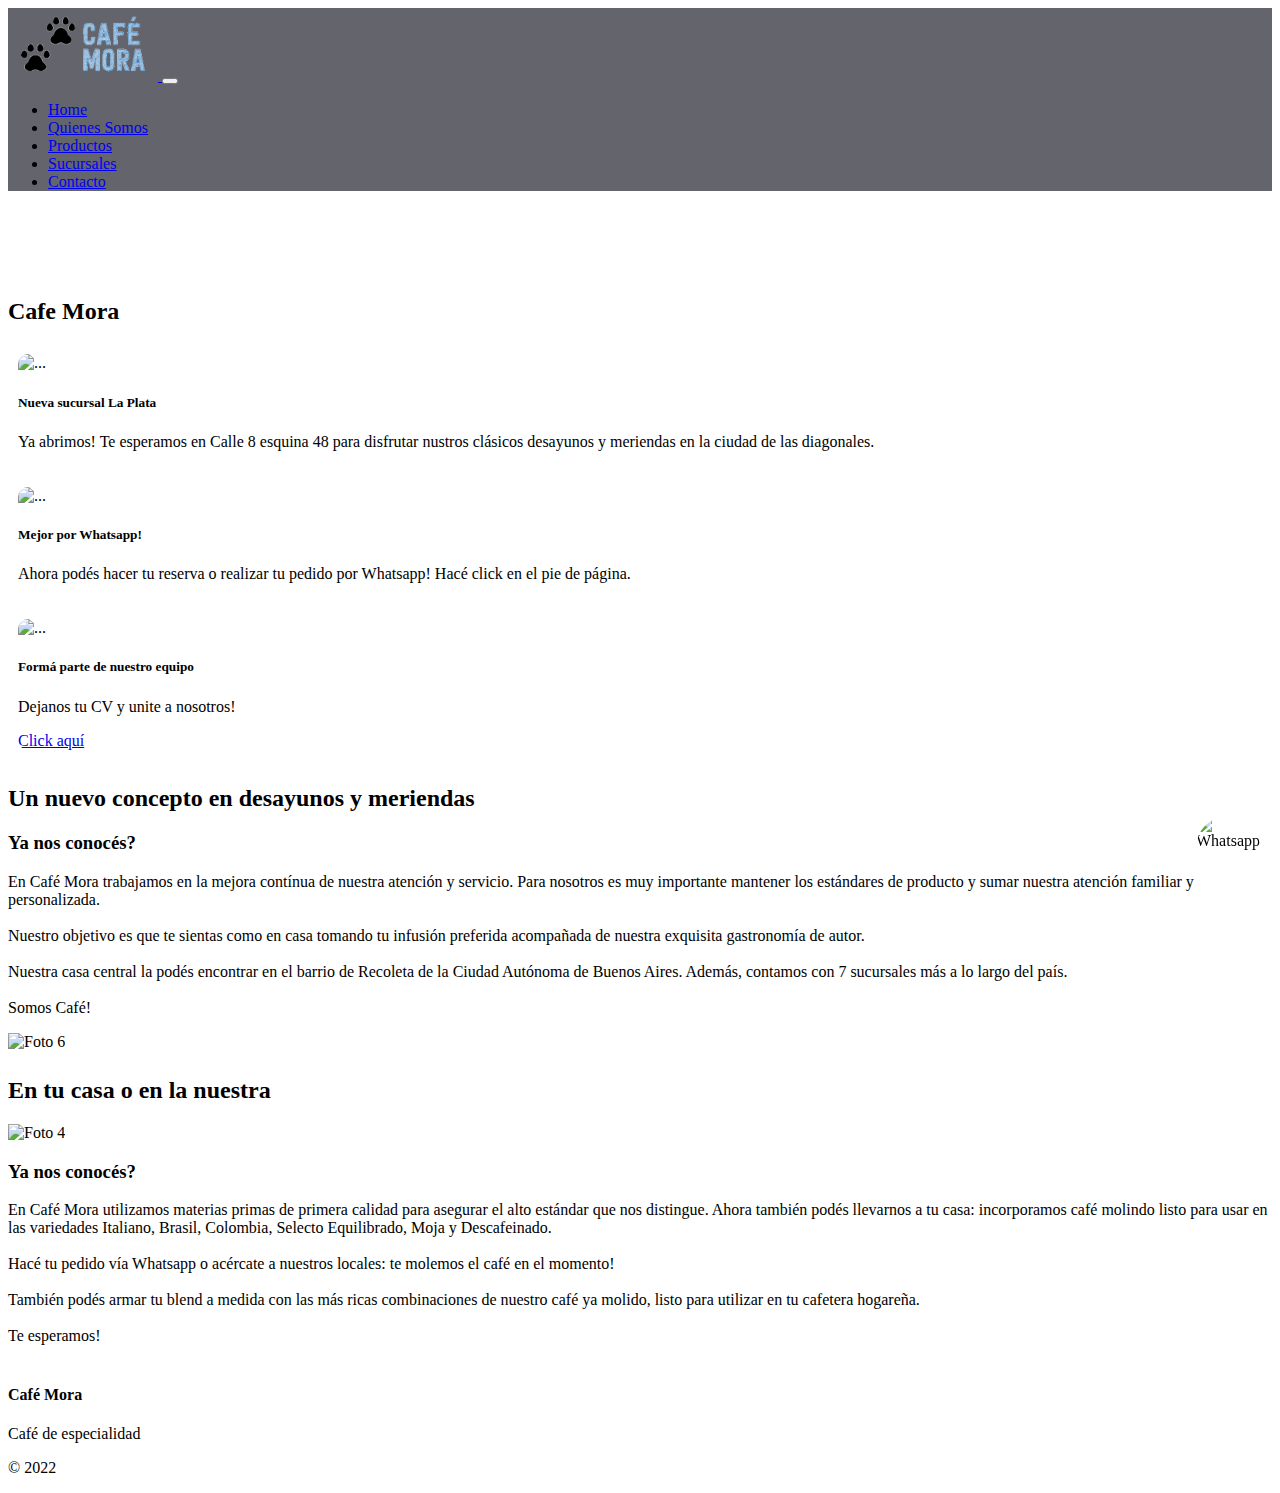
==== index.html @ 899556d9 "ultimos cambios" ====
<!DOCTYPE html>
<html lang="en">
<head>
    <meta charset="UTF-8">
    <meta http-equiv="X-UA-Compatible" content="IE=edge">
    <meta name="viewport" content="width=device-width, initial-scale=1.0">
    <link href="https://cdn.jsdelivr.net/npm/bootstrap@5.2.0/dist/css/bootstrap.min.css" rel="stylesheet" integrity="sha384-gH2yIJqKdNHPEq0n4Mqa/HGKIhSkIHeL5AyhkYV8i59U5AR6csBvApHHNl/vI1Bx" crossorigin="anonymous">
    <link rel="stylesheet" href="styles.css">
    <link rel="preconnect" href="https://fonts.googleapis.com">
    <link rel="preconnect" href="https://fonts.gstatic.com" crossorigin>
    <link href="https://fonts.googleapis.com/css2?family=Montserrat:wght@300;400;700&family=Poppins:wght@100;200;300&display=swap" rel="stylesheet">
    
    <title>Mora - Café de especialidad</title>
</head>
<body>
<nav class="navbar navbar-expand-sm navbar-dark fondo">
    <div class="container-fluid">
            <a class="navbar-brand" href="index.html">
                <img src="../img/logomora1.PNG" alt="" width="150">
            </a>

        <button class="navbar-toggler" 
            type="button" 
            data-bs-toggle="collapse" 
            data-bs-target="#navbarSupportedContent" 
            aria-controls="navbarSupportedContent" 
            aria-expanded="false" 
            aria-label="Toggle navigation">
            
            <span class="navbar-toggler-icon"></span>
        </button>

            <div class="collapse navbar-collapse" id="navbarSupportedContent">
                <ul class="navbar-nav ms-auto">
                    <li class="nav-item"><a class="nav-link" href="index.html">Home</a></li>
                    <li class="nav-item"><a class="nav-link" href="./pages/sobrenosotros.html">Quienes Somos</a></li>
                    <li class="nav-item"><a class="nav-link" href="./pages/productos.html">Productos</a></li>
                    <li class="nav-item"><a class="nav-link" href="#">Sucursales</a></li>
                    <li class="nav-item"><a class="nav-link" href="./pages/contacto.html">Contacto</a></li>
                </ul>
            </div>
        </div>
</nav>

<section>

    <div id="carouselExampleSlidesOnly" class="carousel slide" data-bs-ride="carousel">
        <div class="carousel-inner">
          <div class="carousel-item active">
            <img src="https://i.ibb.co/XDYPFXR/Stock-Snap-XDUMGWPQMS.jpg" class="d-block w-100" alt="">
          </div>
          <div class="carousel-item">
            <img src="https://i.ibb.co/Qbb7ZpJ/fotocafe7.jpg" class="d-block w-100" alt="">
          </div>
          <div class="carousel-item">
              <img src="https://i.ibb.co/S0FZd4n/Stock-Snap-T2-DS9-PUWRZ.jpg" class="d-block w-100" alt="">
          </div>
          <div class="carousel-item">
                <img src="https://i.ibb.co/ZfSyP6X/Stock-Snap-V7-HJ1-MBGUP.jpg" class="d-block w-100" alt="">
          </div>
        </div>
      </div> 

</section>

<section>
    <div id="fondocards">
        <div class="container-md p-5">
            <div class="row pt-5">
                <h2 class="text-center pb-5 pt-5 h1">Cafe Mora</h2>

            </div>
            <div class="class row">
                <div class="col-sm">
                    <div class="card w-100 card-border mb-5">
                        <img src="https://www.santander.com/es/stories/work-cafe-el-innovador-concepto-de-oficina-bancaria-del-santander/_jcr_content/root/story/bottomParsys/columns_132508437/col_2/resource_composer/resource-composer__composition-three-1.coreimg.jpeg/1603966155166/im-storie-workcafe-291020-1.jpeg" 
                        class="card-img-top" alt="...">
                        <div class="card-body">
                          <h5 class="card-title">Nueva sucursal La Plata</h5>
                          <p class="card-text">Ya abrimos! Te esperamos en Calle 8 esquina 48 para disfrutar nustros clásicos desayunos y meriendas en la ciudad de las diagonales. </p>
                        </div>
                      </div>
                </div>
                <div class="col-sm">
                    <div class="card w-100 card-border mb-5">
                        <img src="https://img.unocero.com/2022/03/dima-solomin-upBKRmHJrCI-unsplash-1024x683.jpg" 
                        class="card-img-top" alt="...">
                        <div class="card-body">
                          <h5 class="card-title">Mejor por Whatsapp!</h5>
                          <p class="card-text">Ahora podés hacer tu reserva o realizar tu pedido por Whatsapp! Hacé click en el pie de página.</p>
                        </div>
                      </div>
                </div>
                <div class="col-sm">
                    <div class="card w-100 card-border mb-5">
                        <img src="https://previews.123rf.com/images/dolgachov/dolgachov1608/dolgachov160803272/61180712-concepto-de-equipo-cafeter%C3%ADa-personas-y-tecnolog%C3%ADa-barista-mujer-haciendo-caf%C3%A9-por-m%C3%A1quina-de-caf%C3%A9-e.jpg" 
                        class="card-img-top" alt="...">
                        <div class="card-body">
                          <h5 class="card-title">Formá parte de nuestro equipo</h5>
                          <p class="card-text">Dejanos tu CV y unite a nosotros!</p>
                          <a href="#" class="btn btn-primary">Click aquí</a>
                        </div>
                      </div>
                </div>
            </div>

        </div>

    </div>


</section>

<section class="bg-light">
  <div class="container">
    <div class="row mb-3">
      <div class="offset-lg-3 col-lg-6 text-center">
        <h2 class="border-bottom border-primary border-4 pb-3">Un nuevo concepto en desayunos y meriendas</h2>

      </div>

    </div>
    <div class="row align-items-center">
      <div class="col-lg-5 offset-lg-2 col-md8 ">
        <h3>Ya nos conocés?</h3>
        <p>
          En Café Mora trabajamos en la mejora contínua de nuestra atención y servicio. Para nosotros es muy importante mantener los estándares de producto y sumar nuestra atención familiar y personalizada. 
          <br>
          <br>
          Nuestro objetivo es que te sientas como en casa tomando tu infusión preferida acompañada de nuestra exquisita gastronomía de autor.
          <br>
          <br>
          Nuestra casa central la podés encontrar en el barrio de Recoleta de la Ciudad Autónoma de Buenos Aires.
          Además, contamos con 7 sucursales más a lo largo del país.
          <br>
          <br>
          Somos Café!
        </p>

      </div>
      <div class="col lg-3 col md-4">
        <img src="./img/fotocafe7.jpg" alt="Foto 6" class="img-fluid">

      </div>

    </div>
  </div>

</section>

<section class="bg-white">
    <div class="container">

      <div class="container">
        <div class="row mb-3">
          <div class="offset-lg-3 col-lg-6 text-center">
            <h2 class="border-bottom border-primary border-4 pb-3">En tu casa o en la nuestra</h2>
    
          </div>
    
        </div>
        <div class="row align-items-center">
          <div class="offset lg-2 col lg-3 col md-4">
            <img src="./img/fotocafe4.jpg" alt="Foto 4" class="img-fluid">
    
          </div>
          <div class="col-lg-5 col-md-8 ">
            <h3>Ya nos conocés?</h3>
            <p>
              En Café Mora utilizamos materias primas de primera calidad para asegurar el alto estándar que nos distingue.
              Ahora también podés llevarnos a tu casa: incorporamos café molindo listo para usar en las variedades Italiano, Brasil, Colombia, Selecto Equilibrado, Moja y Descafeinado.  
              <br>
              <br>
              Hacé tu pedido vía Whatsapp o acércate a nuestros locales: te molemos el café en el momento! 
              <br>
              <br>
              También podés armar tu blend a medida con las más ricas combinaciones de nuestro café ya molido, listo para utilizar en tu cafetera hogareña.
              <br>
              <br>
              Te esperamos!
            </p>
    
          </div>

    
        </div>
      </div>




</section>

<footer class="text-center pt-5 pb-5 bg-secondary text-light">

  <h4>Café Mora</h4>
  <p>Café de especialidad</p>

  <p>© 2022</p>
</footer>

<div>
  <img class="btn-whatsapp" src="https://clientes.dongee.com/whatsapp.png" width="64" height="64" alt="Whatsapp" onclick="window.location.href='https://wa.me/5491161808947?text=Hola!%20Estoy%20interesado%20en%20tu%20servicio'">
</div>






<script src="https://cdn.jsdelivr.net/npm/bootstrap@5.2.0/dist/js/bootstrap.bundle.min.js" 
integrity="sha384-A3rJD856KowSb7dwlZdYEkO39Gagi7vIsF0jrRAoQmDKKtQBHUuLZ9AsSv4jD4Xa" 
crossorigin="anonymous"></script>

</body>
</html>
---- styles.css ----
section {
  padding: 3px 0;
}

.card-border {
    border: solid 10px white;
    border-radius: 20px;
    overflow: hidden;
    transition: all ease-out 0.2s;
}

.card-border:hover {
    transform: scale(1.05)
}


#fondocards {
    background-color: rgb(255, 255, 255);
    background: url(img/fondocards.jpg);
    background-repeat: repeat-x;
    background-size: 94%;
    margin-top: -10px;
}

.navbar {
  background-color: #64646d;
}

.carousel-inner {
    max-height: 40rem;
}

.carousel-item {
    max-height: 40rem;
}

.bodycontacto {
    background: rgb(238,174,202);
    background: linear-gradient(90deg, rgba(238,174,202,1) 0%, rgba(148,187,233,1) 100%);
}

.form_input {
  font-family: inherit;
  font-size: 0.8rem;
  padding: .8em 1.5em;
  
}

.form_cta {
  font-family: inherit;
  background-color: #089FE0;
  color: #fff;
  border: none;
  font-weight: 300;
  font-size: 1rem;
  padding: .7rem 0rem;
  border-radius: .2em;
  cursor: pointer;
  font-weight: 400;
  
}

.form {
 background: rgb(238,174,202);
  background: linear-gradient(90deg, rgba(238,174,202,1) 0%, rgba(148,187,233,1) 100%);
  width: 90%;
  margin: auto;
  max-width: 400px;
  border-radius: 1em;
  padding: 3.5em 1.5em;
  outline: none;
  border: none;
  border: 1px solid black;
  border-radius: 0.2em;

}

.form_input--message {
  resize: none;
  padding: 1.8em 1em;
  margin-bottom: .5em;
}

.form_container{
  width: 100%;
  display: grid;
  gap: 1em;
  grid-auto-columns: 100%;

}

.form_title {
  text-align: center;
  font-size: 1.3rem;
  margin-bottom: 1.4em;

}

.parrafo2 {
    font-size: 1.8rem;

}
/*BOTON DE WHATSAPP*/
img.btn-whatsapp {
    display: block !important;
    position: fixed;
    z-index: 9999999;
    bottom: 20px;
    right: 20px;
    cursor: pointer;
    border-radius:100px !important;
    }
    img.btn-whatsapp:hover{
    border-radius:100px !important;
    -webkit-box-shadow: 0px 0px 15px 0px rgba(7,94,84,1); 
    -moz-box-shadow: 0px 0px 15px 0px rgba(7,94,84,1);
    box-shadow: 0px 0px 15px 0px rgba(7,94,84,1);
    transition-duration: 1s;
    }

    /*GALERIA*/

.grid_gal_item {
        display: flex;
        align-items: center;
        justify-content: center;
      
        background-color: #03afff;
        border-radius: 4px;
        transition: transform 0.3s ease-in-out;
      
        background-size: cover;
        background-position: center;
        background-repeat: no-repeat;
      }
      
.grid_gal_item:hover {
        filter: opacity(0.9);
        transform: scale(1.04);
      }
      
.grid_gal_container {
        display: grid;
        grid-template-columns: repeat(auto-fill, minmax(250px, 1fr));
        grid-auto-rows: minmax(200px, auto);
        gap: 20px;
        padding: 20px;
        grid-auto-flow: dense;
      }
@media (min-width: 500px) {
        .wide {
          grid-column: span 2;
        }
      
        .tall {
          grid-row: span 2;
        }
      }

.contactofondo {
background: rgb(238,174,202);
background: linear-gradient(90deg, rgba(238,174,202,1) 0%, rgba(148,187,233,1) 100%);
}
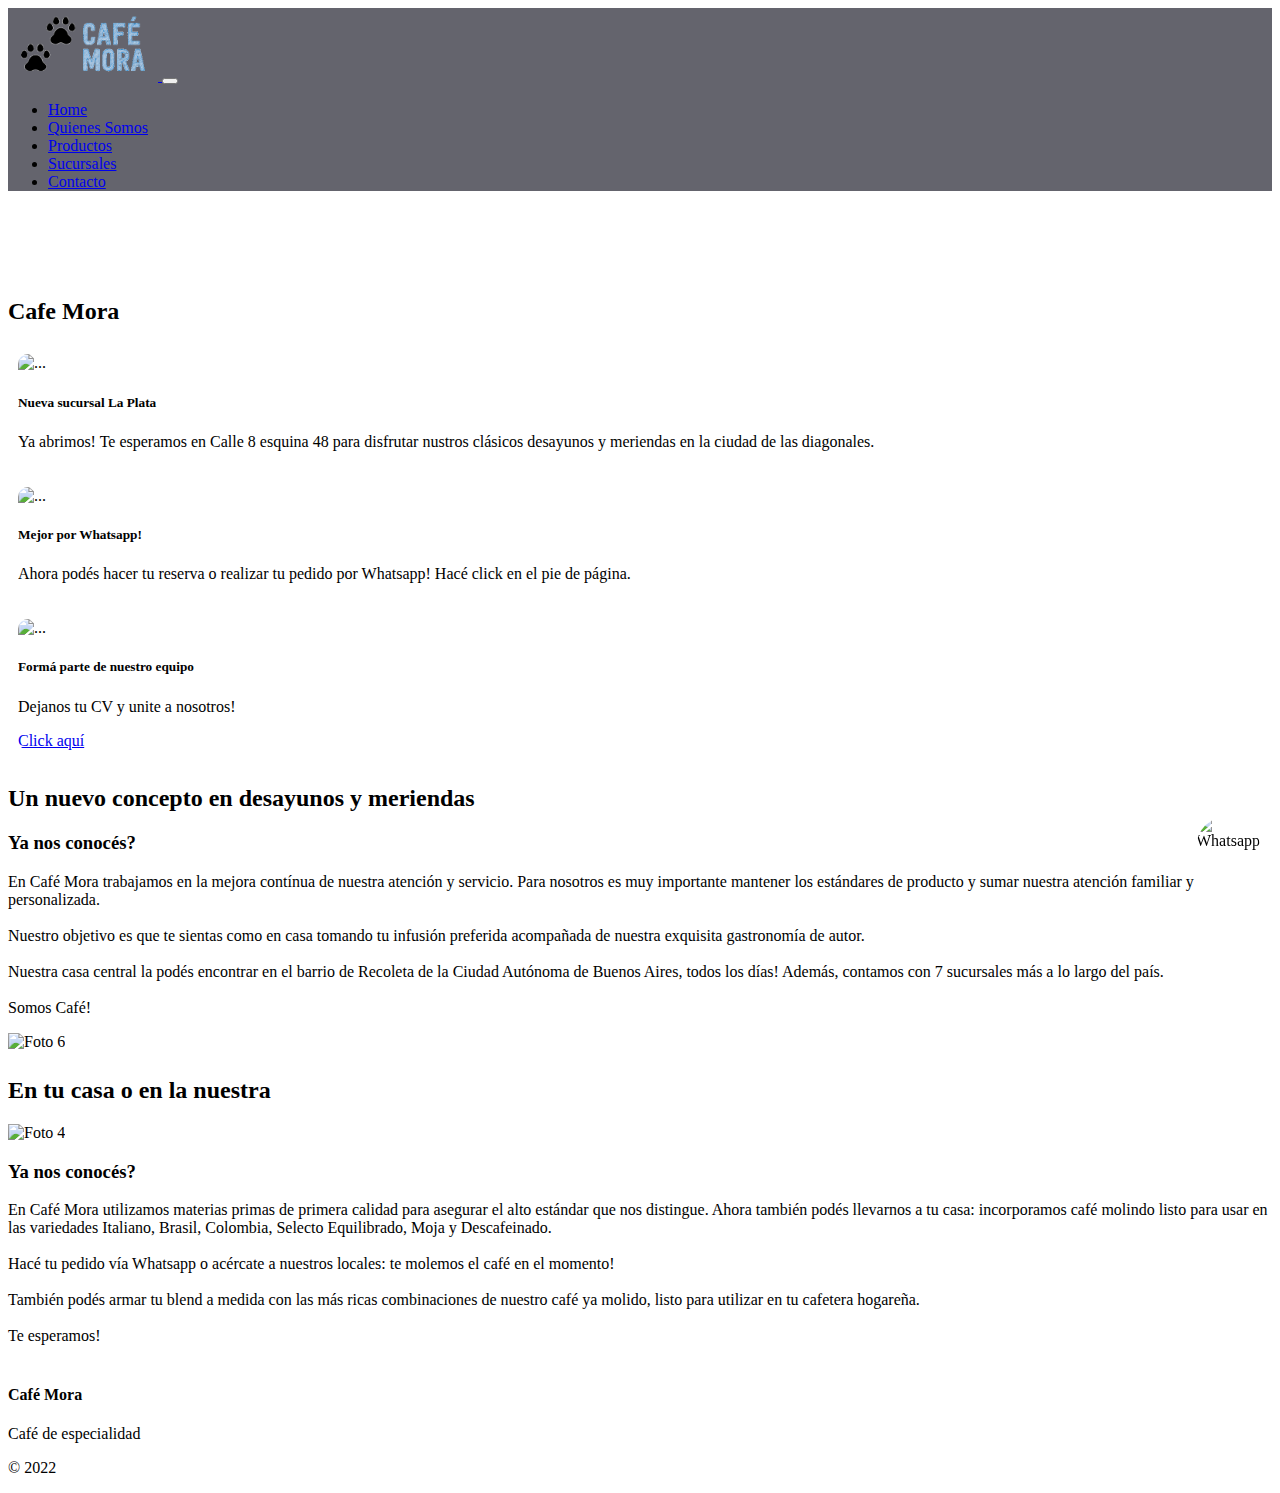
==== commit 4c0f7295: "cambios" ====
--- a/index.html
+++ b/index.html
@@ -130,7 +130,7 @@
           Nuestro objetivo es que te sientas como en casa tomando tu infusión preferida acompañada de nuestra exquisita gastronomía de autor.
           <br>
           <br>
-          Nuestra casa central la podés encontrar en el barrio de Recoleta de la Ciudad Autónoma de Buenos Aires.
+          Nuestra casa central la podés encontrar en el barrio de Recoleta de la Ciudad Autónoma de Buenos Aires, todos los días!
           Además, contamos con 7 sucursales más a lo largo del país.
           <br>
           <br>
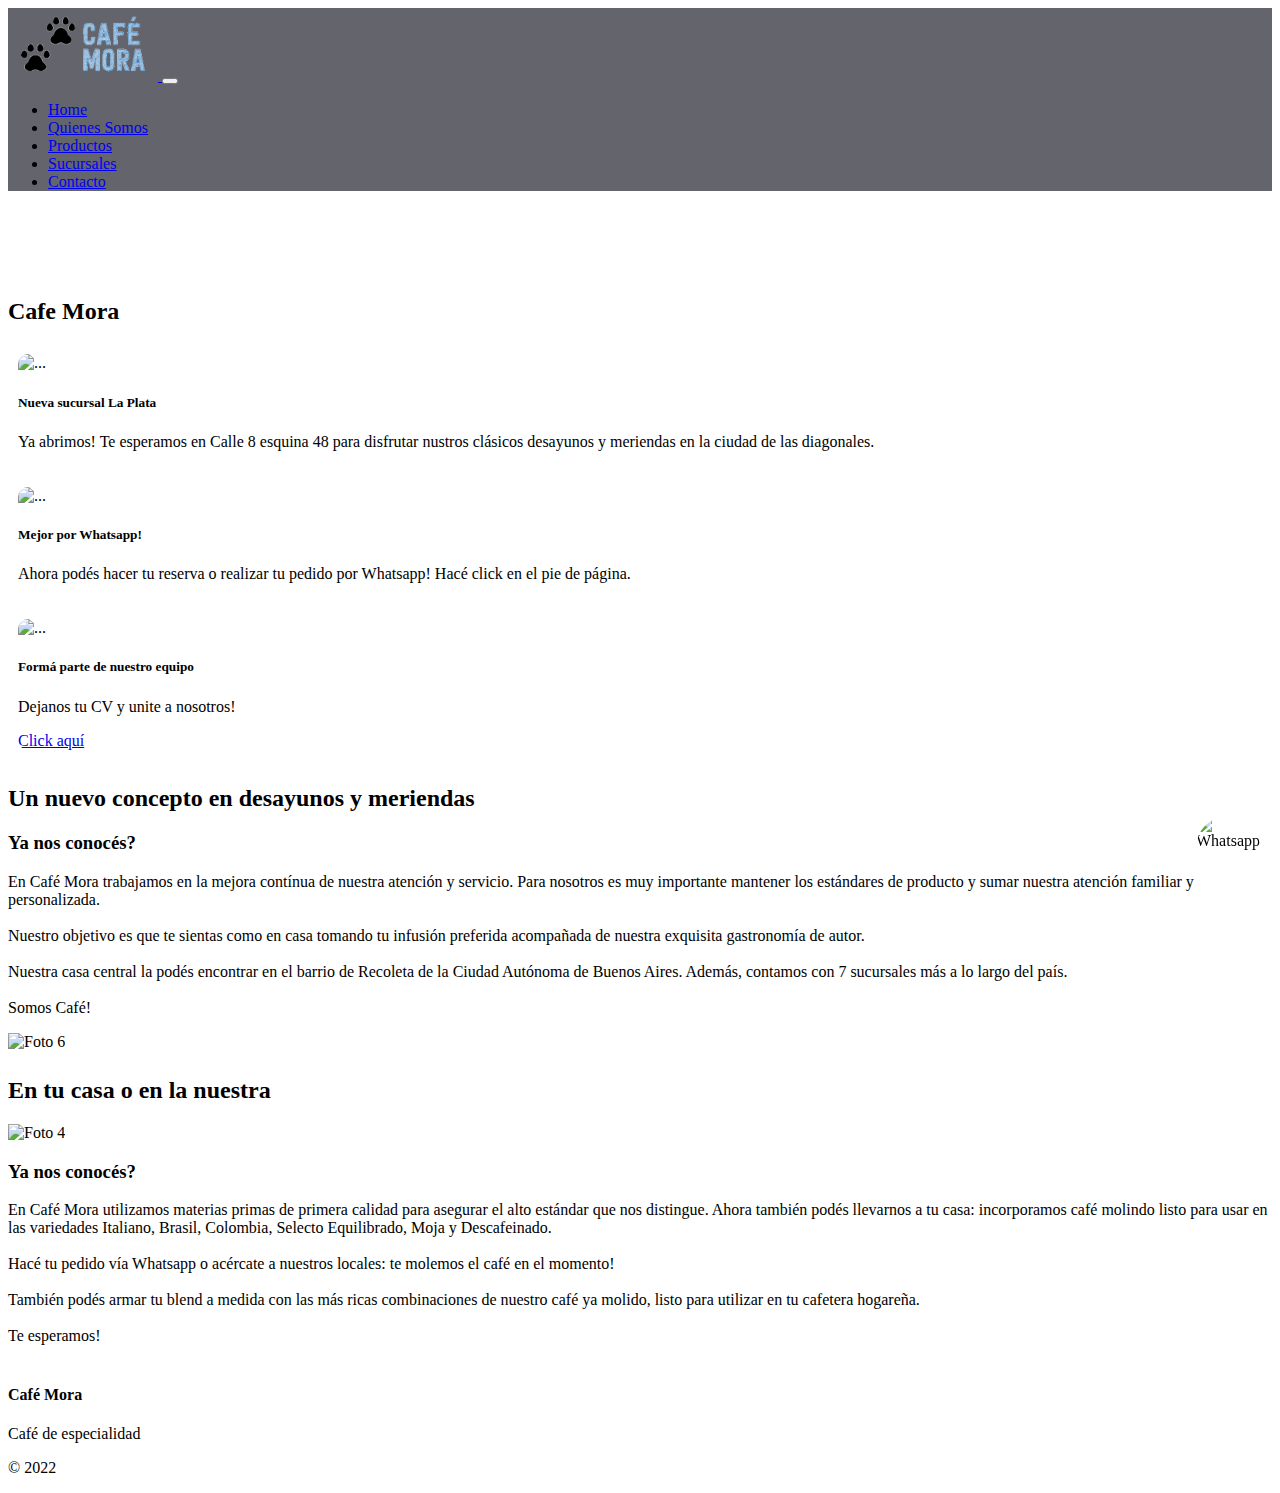
==== commit 31ee23f9: "cambios" ====
--- a/index.html
+++ b/index.html
@@ -130,7 +130,7 @@
           Nuestro objetivo es que te sientas como en casa tomando tu infusión preferida acompañada de nuestra exquisita gastronomía de autor.
           <br>
           <br>
-          Nuestra casa central la podés encontrar en el barrio de Recoleta de la Ciudad Autónoma de Buenos Aires, todos los días!
+          Nuestra casa central la podés encontrar en el barrio de Recoleta de la Ciudad Autónoma de Buenos Aires.
           Además, contamos con 7 sucursales más a lo largo del país.
           <br>
           <br>
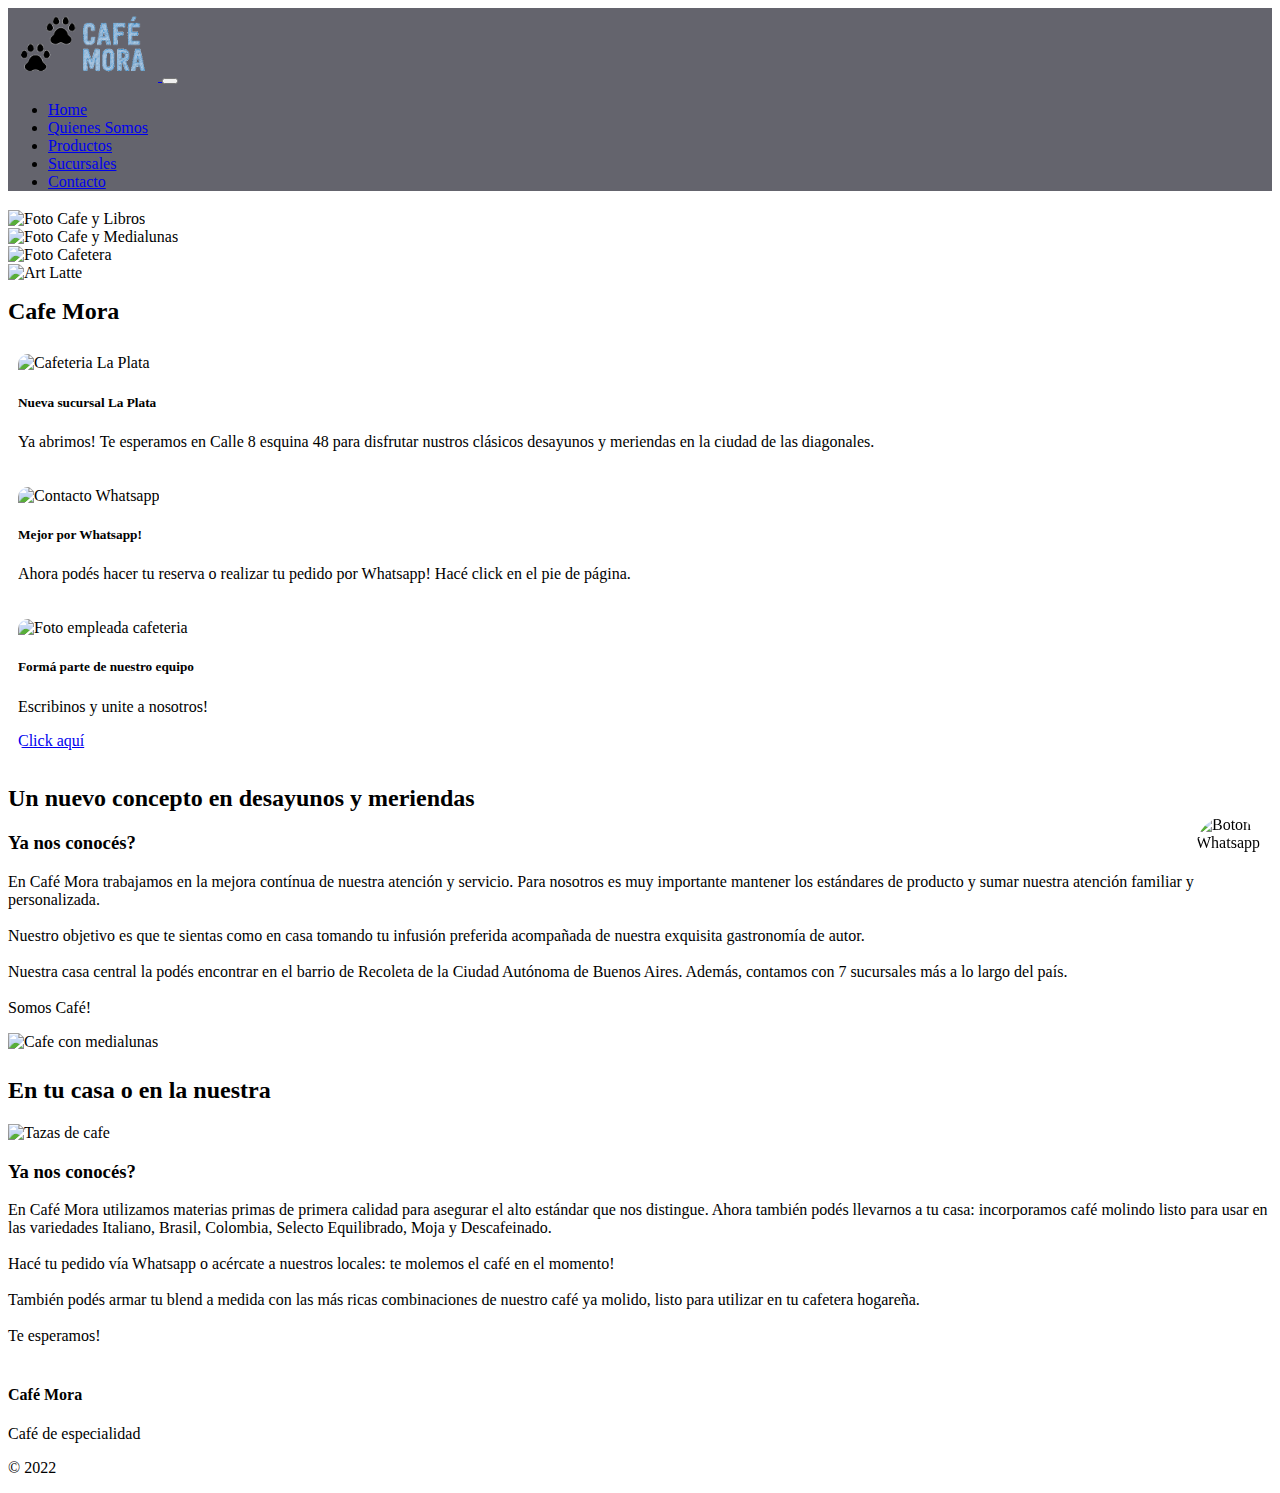
==== commit 9e9418c5: "cambiosentrega3" ====
--- a/index.html
+++ b/index.html
@@ -4,19 +4,25 @@
     <meta charset="UTF-8">
     <meta http-equiv="X-UA-Compatible" content="IE=edge">
     <meta name="viewport" content="width=device-width, initial-scale=1.0">
+    <meta name="keywords" content="Cafe, cafeteria, desayunos, meriendas, casa de te, te, tostadas, medialunas, facturas, infusiones, 
+    cafe expreso, cafe molido, cafe en granos, blend de cafe, delivery de cafe, 
+    coffee, brunch, french toast"/>
+<meta name="description" content="Que disfrutes de un rico Cafe de especialidad y de sus aromas es nuestra misión" />
     <link href="https://cdn.jsdelivr.net/npm/bootstrap@5.2.0/dist/css/bootstrap.min.css" rel="stylesheet" integrity="sha384-gH2yIJqKdNHPEq0n4Mqa/HGKIhSkIHeL5AyhkYV8i59U5AR6csBvApHHNl/vI1Bx" crossorigin="anonymous">
     <link rel="stylesheet" href="styles.css">
     <link rel="preconnect" href="https://fonts.googleapis.com">
     <link rel="preconnect" href="https://fonts.gstatic.com" crossorigin>
     <link href="https://fonts.googleapis.com/css2?family=Montserrat:wght@300;400;700&family=Poppins:wght@100;200;300&display=swap" rel="stylesheet">
     
-    <title>Mora - Café de especialidad</title>
+    <title>Mora - Café de Especialidad en tus desayunos y meriendas</title>
+    <link rel="shortcut icon" href="./img/favicon.png">
+
 </head>
 <body>
 <nav class="navbar navbar-expand-sm navbar-dark fondo">
     <div class="container-fluid">
             <a class="navbar-brand" href="index.html">
-                <img src="../img/logomora1.PNG" alt="" width="150">
+              <img src="./img/logomora1.PNG" alt="Logo Cafe Mora" width="150">
             </a>
 
         <button class="navbar-toggler" 
@@ -35,7 +41,7 @@
                     <li class="nav-item"><a class="nav-link" href="index.html">Home</a></li>
                     <li class="nav-item"><a class="nav-link" href="./pages/sobrenosotros.html">Quienes Somos</a></li>
                     <li class="nav-item"><a class="nav-link" href="./pages/productos.html">Productos</a></li>
-                    <li class="nav-item"><a class="nav-link" href="#">Sucursales</a></li>
+                    <li class="nav-item"><a class="nav-link" href="./pages/sucusales.html">Sucursales</a></li>
                     <li class="nav-item"><a class="nav-link" href="./pages/contacto.html">Contacto</a></li>
                 </ul>
             </div>
@@ -47,16 +53,16 @@
     <div id="carouselExampleSlidesOnly" class="carousel slide" data-bs-ride="carousel">
         <div class="carousel-inner">
           <div class="carousel-item active">
-            <img src="https://i.ibb.co/XDYPFXR/Stock-Snap-XDUMGWPQMS.jpg" class="d-block w-100" alt="">
+            <img src="https://i.ibb.co/XDYPFXR/Stock-Snap-XDUMGWPQMS.jpg" class="d-block w-100" alt="Foto Cafe y Libros">
           </div>
           <div class="carousel-item">
-            <img src="https://i.ibb.co/Qbb7ZpJ/fotocafe7.jpg" class="d-block w-100" alt="">
+            <img src="https://i.ibb.co/Qbb7ZpJ/fotocafe7.jpg" class="d-block w-100" alt="Foto Cafe y Medialunas">
           </div>
           <div class="carousel-item">
-              <img src="https://i.ibb.co/S0FZd4n/Stock-Snap-T2-DS9-PUWRZ.jpg" class="d-block w-100" alt="">
+              <img src="https://i.ibb.co/S0FZd4n/Stock-Snap-T2-DS9-PUWRZ.jpg" class="d-block w-100" alt="Foto Cafetera">
           </div>
           <div class="carousel-item">
-                <img src="https://i.ibb.co/ZfSyP6X/Stock-Snap-V7-HJ1-MBGUP.jpg" class="d-block w-100" alt="">
+                <img src="https://i.ibb.co/ZfSyP6X/Stock-Snap-V7-HJ1-MBGUP.jpg" class="d-block w-100" alt="Art Latte">
           </div>
         </div>
       </div> 
@@ -67,14 +73,14 @@
     <div id="fondocards">
         <div class="container-md p-5">
             <div class="row pt-5">
-                <h2 class="text-center pb-5 pt-5 h1">Cafe Mora</h2>
+                <h2 class="text-center pb-5 pt-5 h1" title="Café Mora - Todo lo que necesitás para tus desayunos y meriendas">Cafe Mora</h2>
 
             </div>
             <div class="class row">
                 <div class="col-sm">
                     <div class="card w-100 card-border mb-5">
                         <img src="https://www.santander.com/es/stories/work-cafe-el-innovador-concepto-de-oficina-bancaria-del-santander/_jcr_content/root/story/bottomParsys/columns_132508437/col_2/resource_composer/resource-composer__composition-three-1.coreimg.jpeg/1603966155166/im-storie-workcafe-291020-1.jpeg" 
-                        class="card-img-top" alt="...">
+                        class="card-img-top" alt="Cafeteria La Plata">
                         <div class="card-body">
                           <h5 class="card-title">Nueva sucursal La Plata</h5>
                           <p class="card-text">Ya abrimos! Te esperamos en Calle 8 esquina 48 para disfrutar nustros clásicos desayunos y meriendas en la ciudad de las diagonales. </p>
@@ -84,7 +90,7 @@
                 <div class="col-sm">
                     <div class="card w-100 card-border mb-5">
                         <img src="https://img.unocero.com/2022/03/dima-solomin-upBKRmHJrCI-unsplash-1024x683.jpg" 
-                        class="card-img-top" alt="...">
+                        class="card-img-top" alt="Contacto Whatsapp">
                         <div class="card-body">
                           <h5 class="card-title">Mejor por Whatsapp!</h5>
                           <p class="card-text">Ahora podés hacer tu reserva o realizar tu pedido por Whatsapp! Hacé click en el pie de página.</p>
@@ -94,11 +100,11 @@
                 <div class="col-sm">
                     <div class="card w-100 card-border mb-5">
                         <img src="https://previews.123rf.com/images/dolgachov/dolgachov1608/dolgachov160803272/61180712-concepto-de-equipo-cafeter%C3%ADa-personas-y-tecnolog%C3%ADa-barista-mujer-haciendo-caf%C3%A9-por-m%C3%A1quina-de-caf%C3%A9-e.jpg" 
-                        class="card-img-top" alt="...">
+                        class="card-img-top" alt="Foto empleada cafeteria">
                         <div class="card-body">
                           <h5 class="card-title">Formá parte de nuestro equipo</h5>
-                          <p class="card-text">Dejanos tu CV y unite a nosotros!</p>
-                          <a href="#" class="btn btn-primary">Click aquí</a>
+                          <p class="card-text">Escribinos y unite a nosotros!</p>
+                          <a href="./pages/contacto.html" class="btn btn-primary">Click aquí</a>
                         </div>
                       </div>
                 </div>
@@ -139,7 +145,7 @@
 
       </div>
       <div class="col lg-3 col md-4">
-        <img src="./img/fotocafe7.jpg" alt="Foto 6" class="img-fluid">
+        <img src="https://i.ibb.co/FzT1CWp/fotocafe7.jpg" alt="Cafe con medialunas" class="img-fluid">
 
       </div>
 
@@ -161,7 +167,7 @@
         </div>
         <div class="row align-items-center">
           <div class="offset lg-2 col lg-3 col md-4">
-            <img src="./img/fotocafe4.jpg" alt="Foto 4" class="img-fluid">
+            <img src="https://i.ibb.co/YjZc33s/fotocafe4.jpg" alt="Tazas de cafe" class="img-fluid">
     
           </div>
           <div class="col-lg-5 col-md-8 ">
@@ -200,7 +206,7 @@
 </footer>
 
 <div>
-  <img class="btn-whatsapp" src="https://clientes.dongee.com/whatsapp.png" width="64" height="64" alt="Whatsapp" onclick="window.location.href='https://wa.me/5491161808947?text=Hola!%20Estoy%20interesado%20en%20tu%20servicio'">
+  <img class="btn-whatsapp" src="https://clientes.dongee.com/whatsapp.png" width="64" height="64" alt="Boton Whatsapp" onclick="window.location.href='https://wa.me/5491161808947?text=Hola!%20Estoy%20interesado%20en%20tu%20servicio'">
 </div>
 
 
--- a/styles.css
+++ b/styles.css
@@ -160,4 +160,8 @@
 .contactofondo {
 background: rgb(238,174,202);
 background: linear-gradient(90deg, rgba(238,174,202,1) 0%, rgba(148,187,233,1) 100%);
+}
+
+.diagonal-gradient {
+  background-color: #E1EBEE
 }